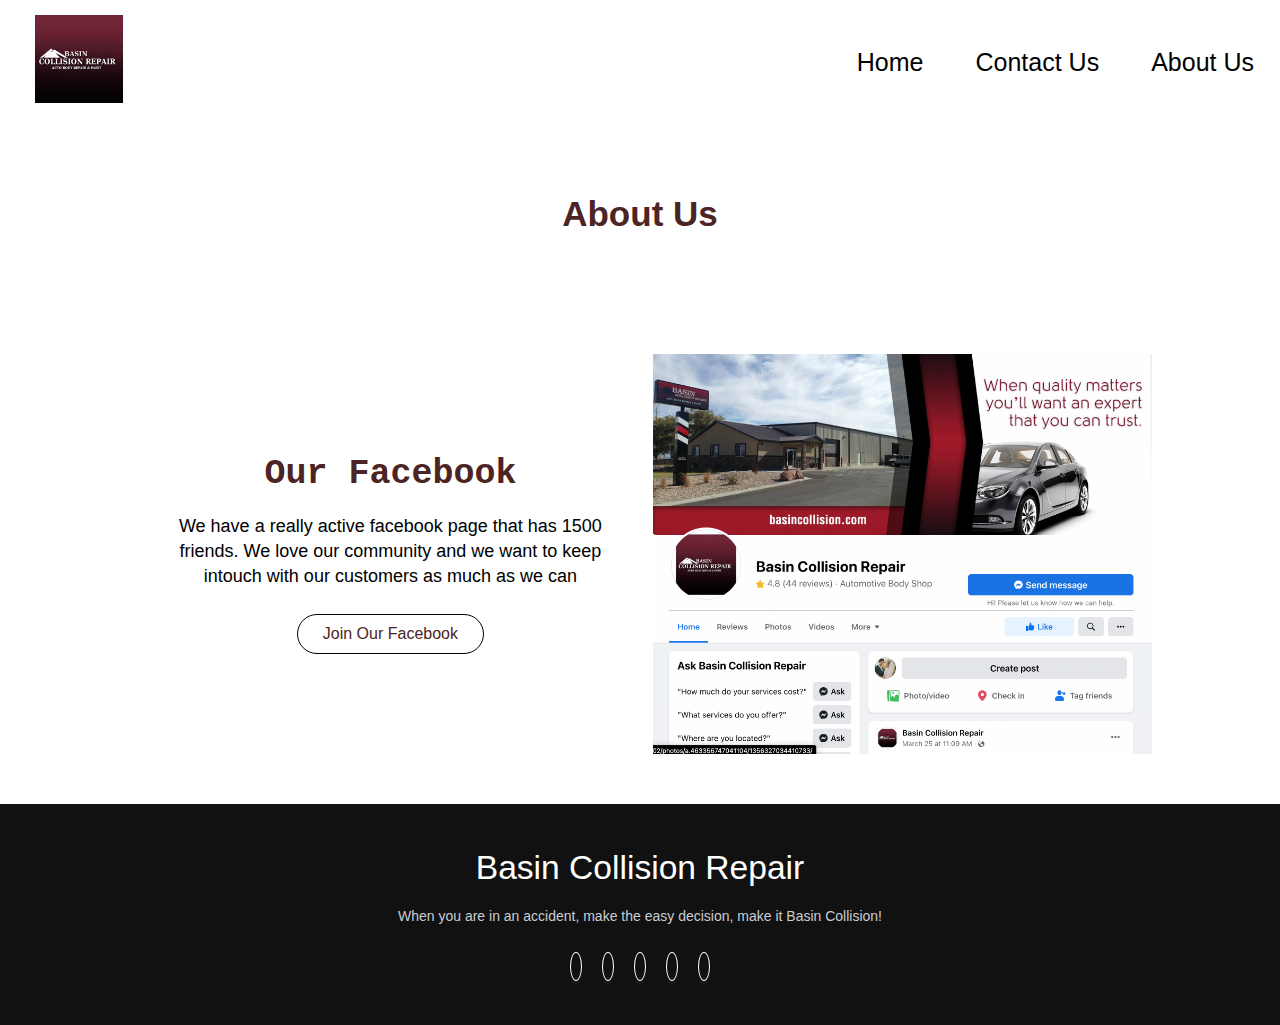
==== about.html @ dad9eb00 "added a contact us page" ====
<!DOCTYPE html>
<html lang="en">
<head>
  <meta charset="UTF-8">
  <meta name="viewport" content="width=device-width, initial-scale=1.0">
  <link
      rel="stylesheet"
      href="https://cdnjs.cloudflare.com/ajax/libs/font-awesome/6.0.0-beta3/css/all.min.css"
      integrity="sha512-Fo3rlrZj/k7ujTnHg4CGR2D7kSs0v4LLanw2qksYuRlEzO+tcaEPQogQ0KaoGN26/zrn20ImR1DfuLWnOo7aBA=="
      crossorigin="anonymous"
      referrerpolicy="no-referrer"
    />
  <link rel="stylesheet" href="./style.css">
  <title>Basin Collision</title>
</head>
<body>
  
<!-- Navbar Start -->
    
<nav class="navbar">
  <div class="brand-title">
    <a href="./index.html"><img src="./images/logo1.jpg" alt="company logo"></a>
  </div>
  <a href="#" class="toggle-button">
    <span class="bar"></span>
    <span class="bar"></span>
    <span class="bar"></span>
  </a>
  <div class="navbar-links">
    <ul>
      <li><a href="./index.html">Home</a></li>
      <li><a href="./contact.html">Contact Us</a></li>
      <li><a href="./about.html">About Us</a></li>
    </ul>
  </div>
</nav>
<!-- Navbar End -->

<!-- About Us Header Start -->

<section class="about-header">
  <h1>About Us</h1>
</section>

<!-- About Us Header End -->

<!-- About Us Section Start -->

<section class="curls">
  <div class="curls-text">
    <h2>Our Facebook</h2>
    <p>
      We have a really active facebook page that has 1500 friends. We love our community and we want to keep intouch with our customers as much as we can
    </p>
    <a href="https://www.facebook.com/Basin-Collision-Repair-143230132387102/?ref=page_internal">Join Our Facebook</a>
  </div>
  <img src="./images/facebook.png" alt="picture of hair extension">
</section>

<!-- About Us Section End -->

<!-- Start Footer -->

<footer id="footer">
  <div class="footer-content">
    <h3>Basin Collision Repair</h3>
    <p>
      When you are in an accident, make the easy decision, make it Basin Collision!
    </p>
    <ul class="socials">
      <li><a href="tel:435-789-7568"><i class="fas fa-phone-square-alt"></i></a></li>
      <li><a href="mailto:basincollision@gmail.com"><i class="fas fa-envelope-square"></i></a></li>
      <li><a href="#"><i class="fa-brands fa-instagram-square"></i></a></li>
      <li><a href="https://www.facebook.com/musicforlifeannette"><i class="fab fa-facebook-square"></i></a></li>
      <li><a href="https://www.google.com/maps/dir//basin+collision/data=!4m6!4m5!1m1!4e2!1m2!1m1!1s0x874f89d67019b493:0xde6217bed3a2525a?sa=X&ved=2ahUKEwjYltz89N32AhVDa80KHY-3BqcQ9Rd6BAgxEAU"><i class="fas fa-map-marked-alt"></i></a></li>
   </ul>
  </div>

 </div>
</footer>

<!-- End Footer -->
<script src="./app.js"></script>
</body>
</html>
---- style.css ----
@import url(https://fonts.googleapis.com/css?family=Montserrat:400,700);

* {
  margin: 0;
  padding: 0;
  box-sizing: border-box;
  font-family: sans-serif;
}

/* Navbar Responsive */

.navbar {
  display: flex;
  position: relative;
  justify-content: space-between;
  align-items: center;
  background-color: white;
  color: black;
}

.brand-title {
  font-size: 1.5rem;
  margin: 0.5rem;
}

.brand-title img {
  height: auto;
  margin-left: 20px;
  width: 8vw;
}

.navbar-links {
  height: 100%;
}

.navbar-links ul {
  display: flex;
  margin: 0;
  padding: 0;
  font-size: 18px;
}

.navbar-links li {
  list-style: none;
  padding: 10px;
}

.navbar-links li a {
  display: block;
  text-decoration: none;
  color: black;
  padding: 1rem;
  font-weight: 100;
  font-size: 25px;
}

.navbar-links li a:hover {
  color: rgba(0, 0, 0, 0.562);
}

.toggle-button {
  position: absolute;
  top: 2rem;
  right: 2rem;
  display: none;
  flex-direction: column;
  justify-content: space-between;
  width: 30px;
  height: 21px;
}

.toggle-button .bar {
  height: 3px;
  width: 100%;
  background-color: black;
  border-radius: 10px;
}

@media (max-width: 800px) {

  .brand-title img {
    width: 80px;
  }

  .navbar {
    flex-direction: column;
    align-items: flex-start;
  }

  .toggle-button {
    display: flex;
  }

  .navbar-links {
    display: none;
    width: 100%;
  }

  .navbar-links ul {
    width: 100%;
    flex-direction: column;
  }

  .navbar-links ul li {
    text-align: center;
  }

  .navbar-links ul li a {
    padding: 0.5rem 1rem;
  }

  .navbar-links.active {
    display: flex;
  }

  .contact-me {
    flex-wrap: wrap;
  }
  .hero-img h1 {
    font-size: 35px;
  }
}

/* NavBar Responsive End */

/* Hero Image Start */

.hero {
  background-image: url(./images/hero.jpg);
  height: 100vh;
  width: auto;
  background-size: cover;
  background-position: center;
  background-attachment: fixed;
  display: flex;
  justify-content: center;
  align-items: center;
}

.hero-text {
  display: flex;
  justify-content: center;
  align-items: center;
  flex-direction: column;
  text-align: center;
}

.hero-text h1 {
  text-align: center;
  font-size: 50px;
  font-weight: 100;
  margin-bottom: 25px;
  color: white;
}

.hero-text h4 {
  text-align: center;
  font-size: 25px;
  font-weight: 100;
  margin-bottom: 20px;
  color: white;
  padding: 0 25px;
}

.hero-text a {
  border: 1px solid black;
  color: rgb(77, 36, 36);
  padding: 10px 25px;
  background-color: white;
  text-decoration: none;
  border-radius: 25px;
  margin-bottom: 15px;
  transition: 1s ease all;
}

.hero-text a:hover {
  color: white;
  background-color: black;
}

@media only screen and (max-width: 600px) {
  .hero {
    background-attachment: scroll;
  }
  .hero-text h1 {
    margin-top: 200px;
    font-size: 40px;
  }
}

/* Hero Image End */

/* Curls Start */

.curls {
  padding: 50px 0;
  width: 80%;
  margin: auto;
  display: flex;
  justify-content: center;
  align-items: center;
  flex: 0 0 auto;
}

.curls img {
  object-fit: contain;
  flex: 1;
  width: 50%;
  height: 400px;
}

.curls-text {
  display: flex;
  justify-content: center;
  align-items: center;
  flex-direction: column;
  flex: 1;
  padding: 0 40px;
  width: 50%;
}

.curls-text h2 {
  font-family: monospace;
  color: 2;
  font-size: 35px;
  margin-bottom: 20px;
  color: rgb(77, 36, 36);
  font-weight: 800;
  text-align: center;
}

.curls-text p {
  font-size: 18px;
  text-align: center;
  line-height: 25px;
}

.curls-text a {
  margin-top: 25px;
  text-decoration: none;
  padding: 10px 25px;
  border: 1px solid black;
  border-radius: 25px;
  color: rgb(77, 36, 36);
}

@media only screen and (max-width: 600px) {
  .curls {
    flex-wrap: wrap;
  }
  .curls img {
    order: 1;
    width: 100%;
    display: block;
  }

  .curls-text {
    order: 2;
    text-align: center;
    width: 100%;
    display: block;
  }

  .curls-text h2 {
    margin-top: 20px;
  }
}

/* Curls End */

/* Mission Start */

.mission {
  display: flex;
  justify-content: center;
  align-items: center;
  width: 80%;
  margin: auto;
  padding: 40px 0;
}

.mission h1 {
  font-size: 50px;
  font-weight: 100;
  white-space: 5px;
  text-align: center;
  line-height: 75px;
}

/* Mission End */

/* Why Start */

.why {
  display: flex;
  justify-content: center;
  align-items: center;
  flex: 0 0 auto;
  width: 80%;
  margin: 40px auto;
  padding: 40px 30px;
  background-color: rgb(77, 36, 36);
}

.why-text {
  color: white;
  flex: 1;
  display: flex;
  justify-content: center;
  align-items: center;
  flex-direction: column;
  width: 50%;
}

.why img {
  flex: 1;
  height: 400px;
  object-fit: contain;
  width: 50%;
}

.why-text h2 {
  font-size: 50px;
  margin-bottom: 20px;
  font-family: monospace;
  text-align: center;
}

.why-text h4 {
  font-size: 24px;
  margin-bottom: 15px;
  text-align: center;
}

.why-text ul {
  list-style: none;
}

.why-text li {
  padding: 5px 0;
  font-size: 18px;
  text-align: center;
}

@media only screen and (max-width: 600px) {
  .why {
    flex-wrap: wrap;
  }

  .why img {
    width: 100%;
    display: block;
    order: 2;
  }

  .why-text {
    width: 100%;
    display: block;
    order: 1;
  }
}

/* Why End */

/* Basin Text Start */

.basin {
  display: flex;
  justify-content: center;
  align-items: center;
  flex-direction: column;
  margin: 40px auto;
  width: 80%;
  padding: 80px 50px;
}

.basin h2 {
  font-family: monospace;
  color: rgb(77, 36, 36);
  font-size: 40px;
  font-weight: 400;
  margin-bottom: 25px;
  text-align: center;
}

.basin p {
  width: 80%;
  font-size: 18px;
  text-align: center;
  margin-bottom: 20px;
}

.basin a {
  font-size: 20px;
  padding: 10px 25px;
  color: rgb(77, 36, 36);
  background-color: white;
  border: 1px solid black;
  border-radius: 25px;
  text-decoration: none;
}

/* Basin Text End */


/* Products Start */

.header {
  font-family: monospace;
  color: rgb(77, 36, 36);
  font-size: 40px;
  font-weight: 400;
  margin-bottom: 25px;
  text-align: center;
}

.product {
  width: 90%;
  margin: auto;
  display: flex;
  justify-content: center;
  align-items: center;
  flex-wrap: wrap;
}

.products {
  min-width: 300px;
  background-color: rgb(180, 173, 173);
  margin: 20px;
  text-align: center;
  flex: 1;
  padding-bottom: 50px;
  box-shadow: 10px 5px 5px grey;
}

.products img {
  width: 100%;
  max-height: 250px;
}

.products p {
  padding: 40px 0;
  font-size: 25px;
}

.products a {
  text-decoration: none;
  padding: 15px 30px;
  border: 1px solid black;
  border-radius: 35px;
  background-color: white;
  color: rgb(77, 36, 36);
}

/* Products End */

/* Before and After Start */

.transformation {
  margin: 40px 0;
}

.transformation h2 {
  font-family: monospace;
  color: rgb(245, 202, 210);
  font-size: 40px;
  font-weight: 400;
  margin-bottom: 25px;
  text-align: center;
}

.transformation h4 {
  font-size: 35px;
  text-align: center;
  font-weight: 200;
}

.transformation-container {
  display: flex;
  justify-content: center;
  align-items: center;
  width: 100%;
  margin: 30px auto;
  flex-wrap: wrap;
  background-color: rgba(245, 202, 210, 0.698);
  width: 80%;
}

.transformation-examples {
  display: flex;
  justify-content: center;
  align-items: center;
  padding: 30px;
  overflow: hidden;
}

.transformation-container img {
  max-width: 250px;
  width: 50%;
  margin: 10px;
  max-height: 300px;
  box-shadow: 10px 5px 5px grey;
}

@media only screen and (max-width: 600px) {
  .transformation-container {
    width: 100%;
  }
}

/* Before and After End */

/* Footer Responsive Start */

footer {
  right: 0;
  background: #111;
  height: auto;
  width: 100vw;
  padding-top: 40px;
  color: #fff;
}

.footer-content {
  display: flex;
  align-items: center;
  justify-content: center;
  flex-direction: column;
  text-align: center;
}

.footer-content h3 {
  font-size: 2.1rem;
  font-weight: 500;
  text-transform: capitalize;
  line-height: 3rem;
}

.footer-content p {
  max-width: 500px;
  margin: 10px auto;
  line-height: 28px;
  font-size: 14px;
  color: #cacdd2;
}

.footer-content p a {
  text-decoration: none;
  color: white;
}

.socials {
  list-style: none;
  display: flex;
  align-items: center;
  justify-content: center;
  margin: 1rem 0 3rem 0;
}

.socials li {
  margin: 0 10px;
}

.socials a {
  text-decoration: none;
  color: #fff;
  border: 1.1px solid white;
  padding: 5px;
  border-radius: 50%;
}

.socials a i {
  font-size: 1.1rem;
  width: 20px;
  transition: color 0.4s ease;
}

.socials a:hover i {
  color: rgb(77, 36, 36);
}

.footer-bottom {
  background: #000;
  width: 100vw;
  padding: 20px;
  padding-bottom: 40px;
  text-align: center;
}

.footer-bottom p {
  float: left;
  font-size: 14px;
  word-spacing: 2px;
  text-transform: capitalize;
}
.footer-bottom p a {
  color: #8943d9;
  font-size: 16px;
  text-decoration: none;
}
.footer-bottom span {
  text-transform: uppercase;
  opacity: 0.4;
  font-weight: 200;
}

/* Footer Responsive End */

/* Gallery HTML page Start */

/* Gallery Images Start */

.gallery {
  display: flex;
  justify-content: center;
  align-items: center;
  width: 90%;
  margin: auto;
  flex-wrap: wrap;
  padding: 20px 0;
}

.gallery img {
  width: 400px;
  height: 400px;
  object-fit: cover;
  padding: 10px 10px;
}

/* Gallery Images End */

/* Gallery HTML page End */


/* Contact Us Page Start */

/* Contact Me Start */

.mapouter {
  display: flex;
  justify-content: center;
  align-items: center;
  overflow: hidden;
  width: 50%;
  padding: 30px 30px;
}

.contact-text {
  text-align: center;
  margin: 40px auto;
  font-size: 40px;
  color: rgb(77, 36, 36);
}

.contact-me {
  margin: auto;
  width: 80%;
  display: flex;
  text-align: center;
  justify-content: center;
  background-color: rgb(77, 36, 36);
  padding: 50px 0;
  margin-bottom: 40px;
}

.contact-me__text {
  display: flex;
  justify-content: center;
  align-items: center;
  flex-direction: column;
  margin: 20px 40px;
  width: 50%;
  color: white;
}

.contact-me__text h4 {
  font-size: 30px;
  margin: 10px 10px;
}

.contact-me__text h5 {
  font-size: 25px;
}

.contact-me__text p {
  font-size: 18px;
  padding: 5px 5px;
}

.contact-me__text a {
  font-size: 18px;
  padding: 5px 0;
  text-decoration: none;
  cursor: pointer;
  color: black;
}

/* Contact Me End */

/* Form Box Start */

.form-text {
  display: flex;
  justify-content: center;
  align-items: center;
  flex-direction: column;
  width: 80%;
  margin: 0 auto 50px auto;
  padding: 20px 0;
  text-align: center;
}

.form-text h1 {
  font-size: 35px;
  margin-bottom: 15px;
  color: rgb(77, 36, 36);
}
.form-text h4 {
  margin-bottom: 10px;
  font-size: 20px;
}
.form-text p {
  text-align: center;
  font-size: 18px;
  margin-bottom: 10px;
}

.form-text p a {
  text-decoration: none;
  cursor: pointer;
  color: black;
}
/* .form-container {
  background-image: url(./images/contact-img.avif);
  background-position: center;
  background-size: cover;
  display: flex;
  justify-content: center;
  align-items: center;
}

.form {
  display: flex;
  justify-content: center;
  align-items: center;
  background-color: black;
  padding: 30px 20px;
  border: 1px solid black;
  border-radius: 20px;
}

.form label {
  font-size: 18px;
}

.form input,
.form textarea {
  width: 100%;
  padding: 10px 20px;
  border-radius: 25px;
} */

@media only screen and (max-width: 600px) {
  .contact-me {
    width: 100%;
  }
}

/* Form Box New Start */

form { 
  max-width: 420px;
  margin: 50px auto; 
  background-color: black;
  padding: 30px;
  border-radius: 25px;
}

.feedback-input {
  color:white;
  font-family: Helvetica, Arial, sans-serif;
  font-weight:500;
  font-size: 18px;
  border-radius: 5px;
  line-height: 22px;
  background-color: black;
  border:2px solid #CC6666;
  transition: all 0.3s;
  padding: 13px;
  margin-bottom: 15px;
  width:100%;
  box-sizing: border-box;
  outline:0;
}

.feedback-input:focus { border:2px solid #CC4949; }

textarea {
  height: 150px;
  line-height: 150%;
  resize:vertical;
}

[type="submit"] {
  font-family: 'Montserrat', Arial, Helvetica, sans-serif;
  width: 100%;
  background:#CC6666;
  border-radius:5px;
  border:0;
  cursor:pointer;
  color:white;
  font-size:24px;
  padding-top:10px;
  padding-bottom:10px;
  transition: all 0.3s;
  margin-top:-4px;
  font-weight:700;
}
[type="submit"]:hover { background:#CC4949; }

/* Form Box New End */

/* Contact Us Page End */

/* About Us Page Start */

/* About Us header Start */

.about-header {
  height: 20vh;
  display: flex;
  align-items: center;
  justify-content: center;
}

.about-header h1{
  font-size: 35px;
  color: rgb(77, 36, 36);

}

/* About Us header End */

/* About Us Page End */
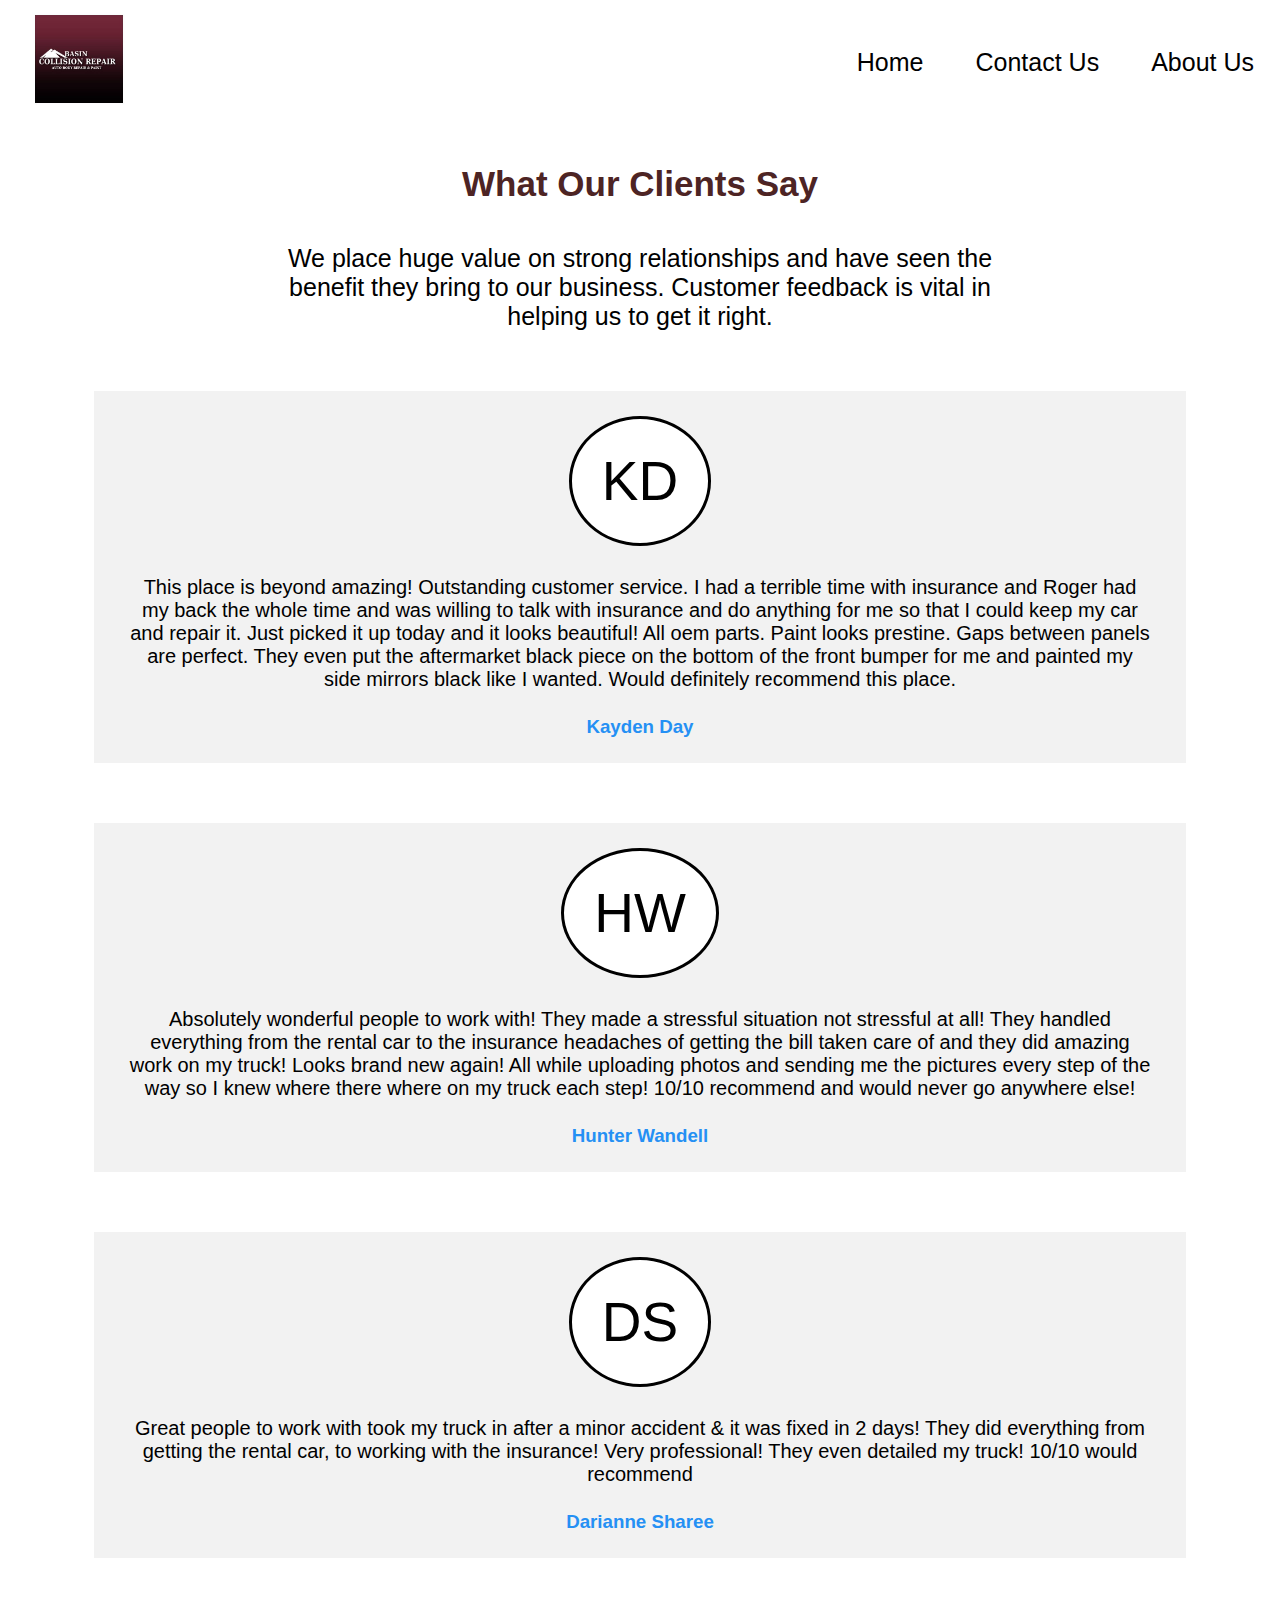
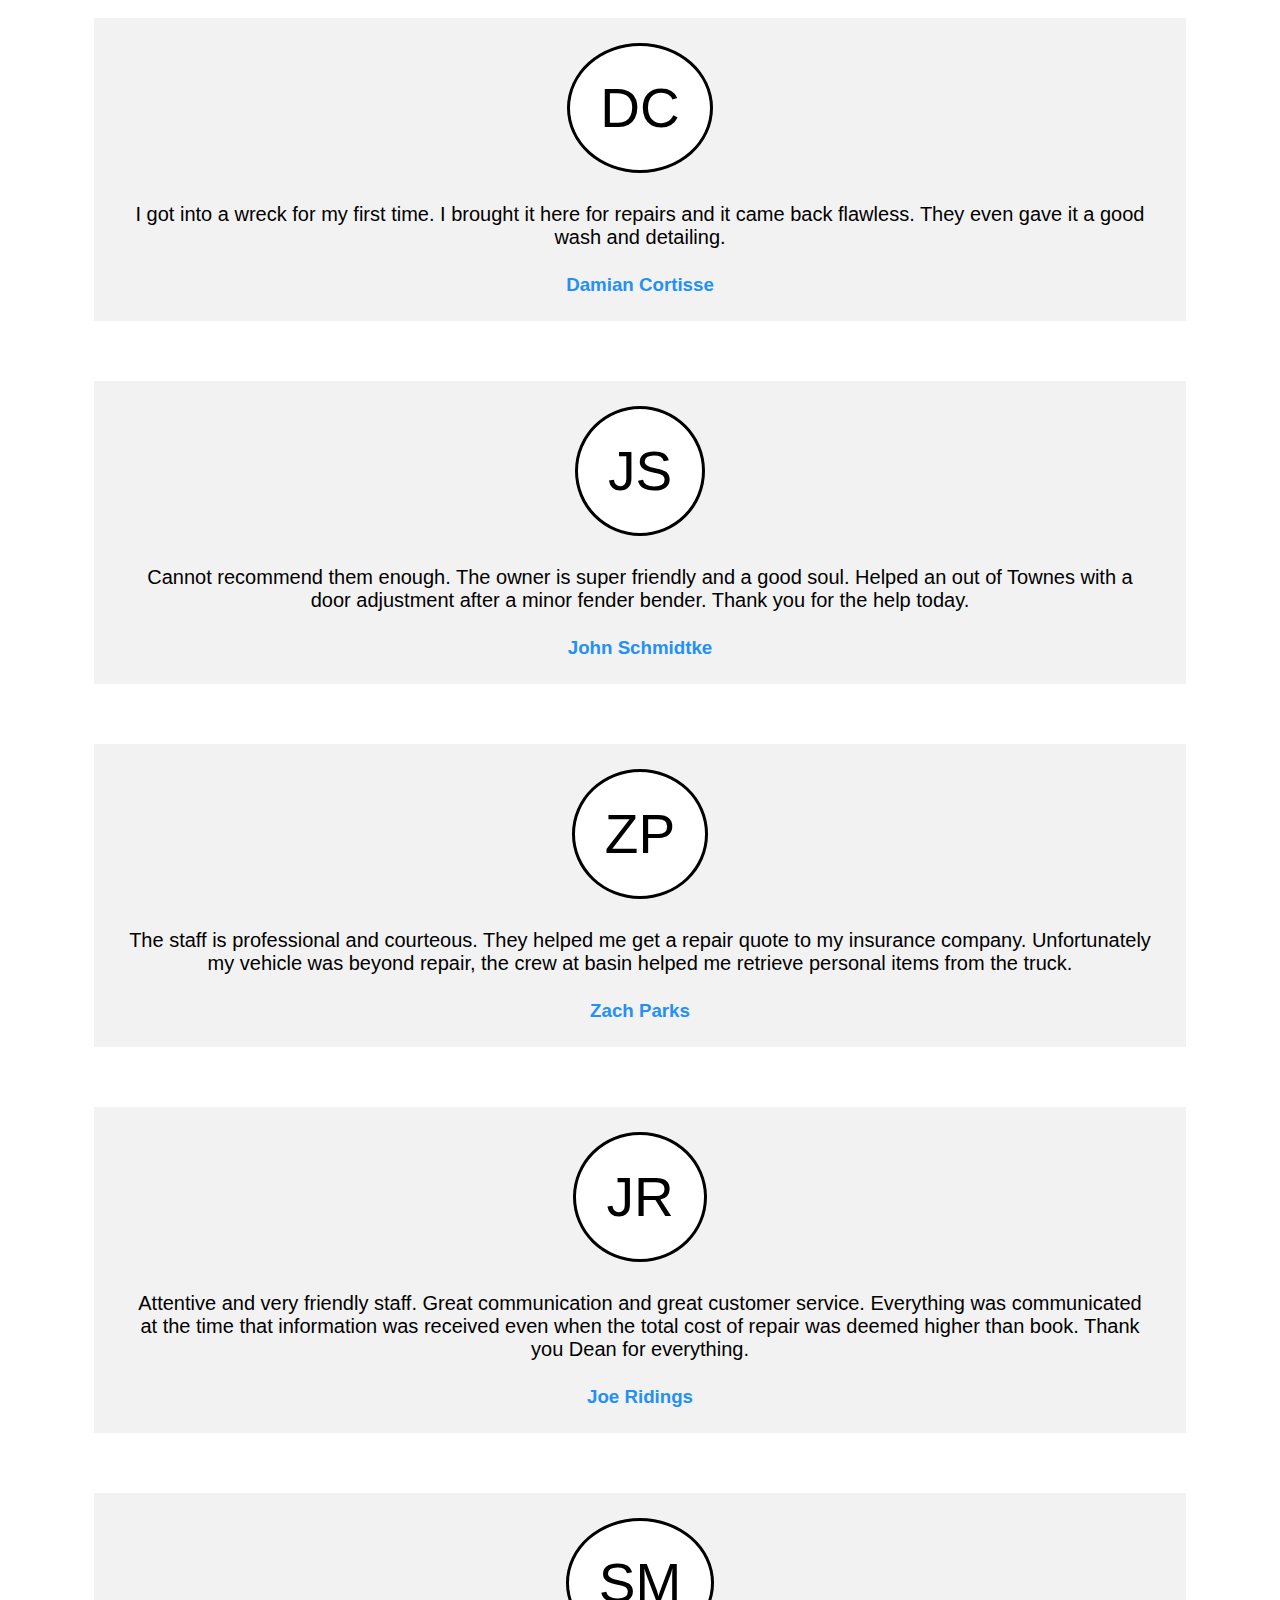
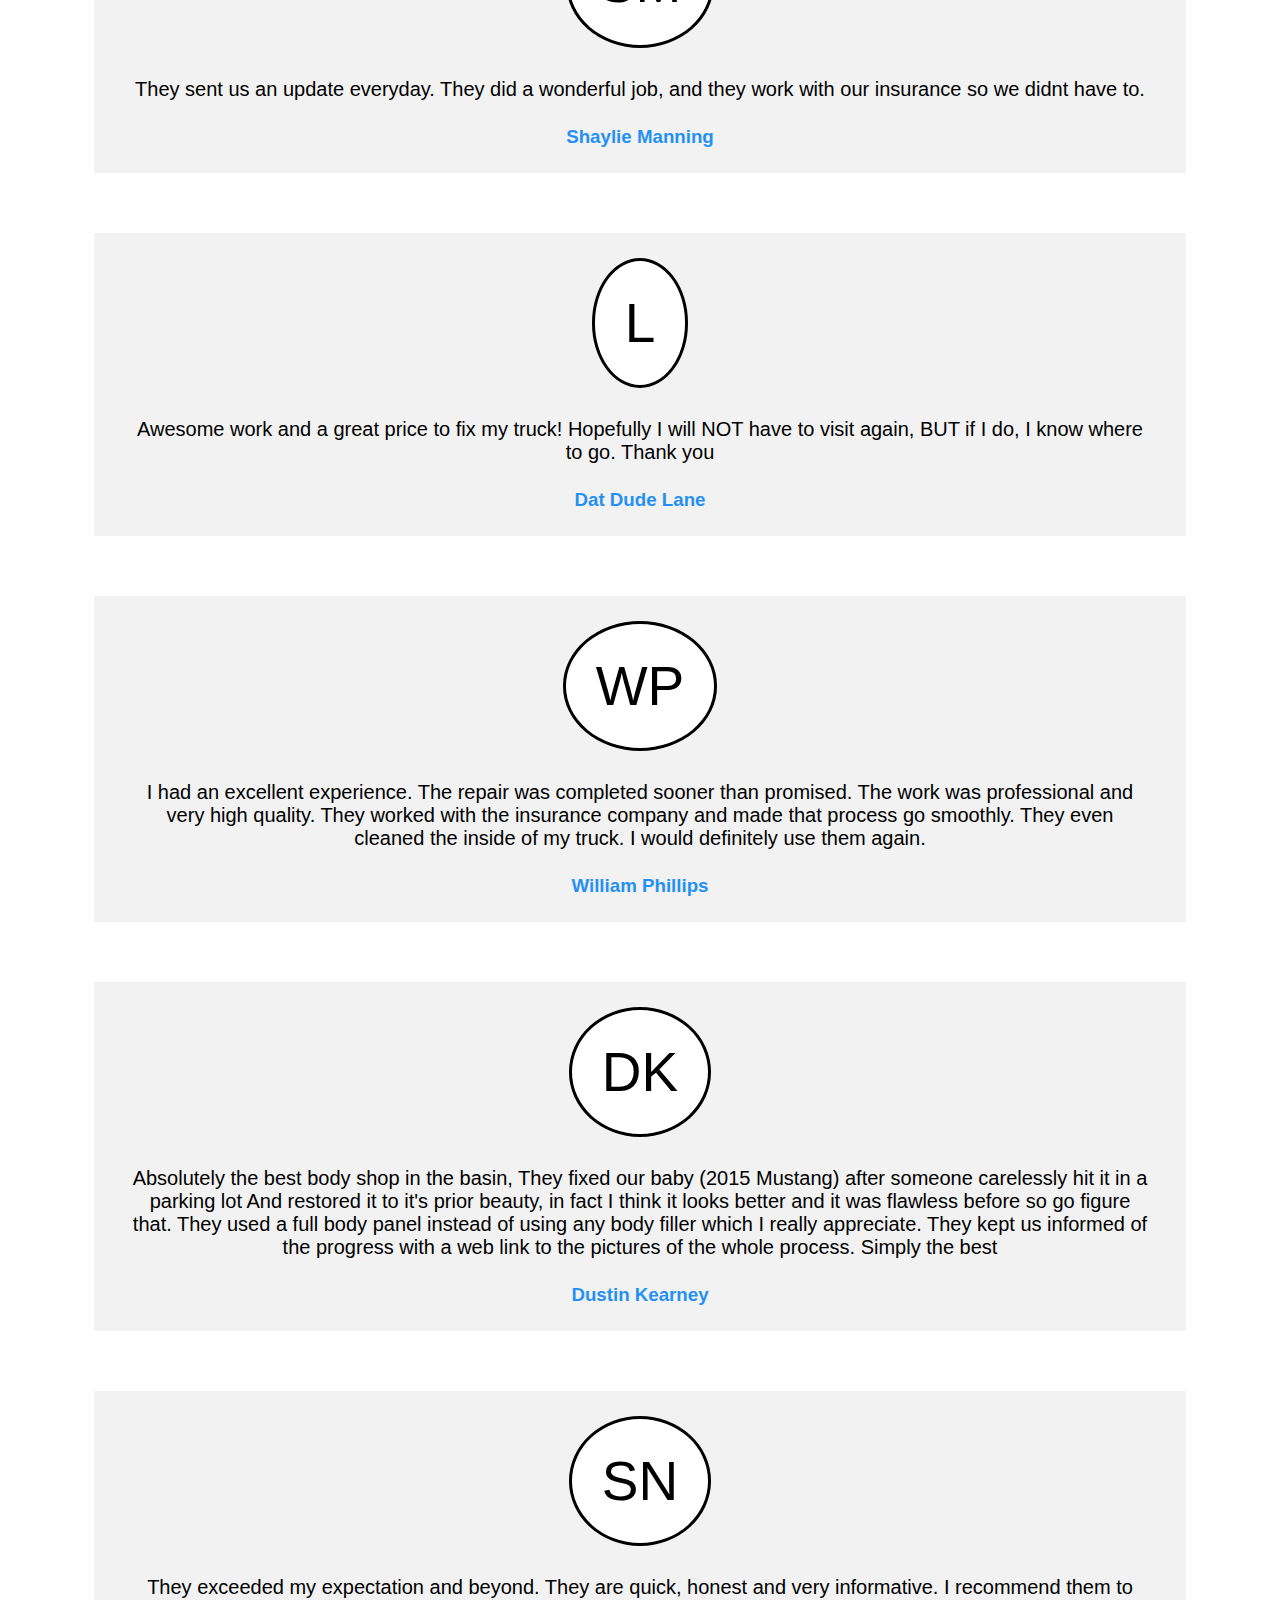
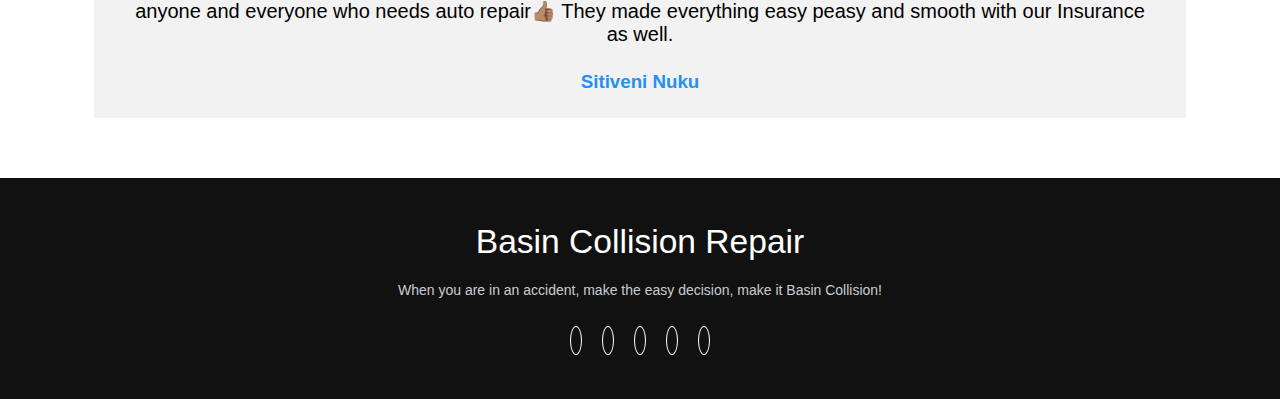
==== commit b3155a36: "added a reviews section" ====
--- a/about.html
+++ b/about.html
@@ -39,25 +39,142 @@
 <!-- About Us Header Start -->
 
 <section class="about-header">
-  <h1>About Us</h1>
+  <h1>What Our Clients Say</h1>
+  <p>We place huge value on strong relationships and have seen the benefit they bring to our business. Customer feedback is vital in helping us to get it right.</p>
 </section>
 
 <!-- About Us Header End -->
 
-<!-- About Us Section Start -->
-
-<section class="curls">
-  <div class="curls-text">
-    <h2>Our Facebook</h2>
-    <p>
-      We have a really active facebook page that has 1500 friends. We love our community and we want to keep intouch with our customers as much as we can
-    </p>
-    <a href="https://www.facebook.com/Basin-Collision-Repair-143230132387102/?ref=page_internal">Join Our Facebook</a>
-  </div>
-  <img src="./images/facebook.png" alt="picture of hair extension">
+<!-- Clients Boxes Section Start -->
+
+<section class="about-container">
+  <div class="about-container__customers">
+    <h1>KD</h1>
+    <div class="stars">
+      <i class="fa-solid fa-star"></i><i class="fa-solid fa-star"></i><i class="fa-solid fa-star"></i><i class="fa-solid fa-star"></i><i class="fa-solid fa-star"></i>
+    </div>
+    <p>
+      This place is beyond amazing! Outstanding customer service. I had a terrible time with insurance and Roger had my back the whole time and was willing to talk with insurance and do anything for me so that I could keep my car and repair it. Just picked it up today and it looks beautiful! All oem parts. Paint looks prestine. Gaps between panels are perfect. They even put the aftermarket black piece on the bottom of the front bumper for me and painted my side mirrors black like I wanted. Would definitely recommend this place.
+    </p>
+    <h3>Kayden Day</h3>
+  </div>
+  <div class="about-container__customers">
+    <h1>HW</h1>
+    <div class="stars">
+      <i class="fa-solid fa-star"></i><i class="fa-solid fa-star"></i><i class="fa-solid fa-star"></i><i class="fa-solid fa-star"></i><i class="fa-solid fa-star"></i>
+    </div>
+    <p>
+      Absolutely wonderful people to work with! They made a stressful situation not stressful at all! They handled everything from the rental car to the insurance headaches of getting the bill taken care of and they did amazing work on my truck! Looks brand new again! All while uploading photos and sending me the pictures every step of the way so I knew where there where on my truck each step! 10/10 recommend and would never go anywhere else!
+    </p>
+    <h3>Hunter Wandell</h3>
+  </div>
+  <div class="about-container__customers">
+    <h1>DS</h1>
+    <div class="stars">
+      <i class="fa-solid fa-star"></i><i class="fa-solid fa-star"></i><i class="fa-solid fa-star"></i><i class="fa-solid fa-star"></i><i class="fa-solid fa-star"></i>
+    </div>
+    <p>
+      Great people to work with took my truck in after a minor accident & it was fixed in 2 days! They did everything from getting the rental car, to working with the insurance! Very professional! They even detailed my truck! 10/10 would recommend
+    </p>
+    <h3>Darianne Sharee</h3>
+  </div>
+  <div class="about-container__customers">
+    <h1>DC</h1>
+    <div class="stars">
+      <i class="fa-solid fa-star"></i><i class="fa-solid fa-star"></i><i class="fa-solid fa-star"></i><i class="fa-solid fa-star"></i><i class="fa-solid fa-star"></i>
+    </div>
+    <p>
+      I got into a wreck for my first time. I brought it here for repairs and it came back flawless. They even gave it a good wash and detailing.
+    </p>
+    <h3>Damian Cortisse</h3>
+  </div>
+  <div class="about-container__customers">
+    <h1>JS</h1>
+    <div class="stars">
+      <i class="fa-solid fa-star"></i><i class="fa-solid fa-star"></i><i class="fa-solid fa-star"></i><i class="fa-solid fa-star"></i><i class="fa-solid fa-star"></i>
+    </div>
+    <p>
+      Cannot recommend them enough.  The owner is super friendly and a good soul.  Helped an out of Townes with a door adjustment after a minor fender bender.  Thank you for the help today.
+    </p>
+    <h3>John Schmidtke</h3>
+  </div>
+  <div class="about-container__customers">
+    <h1>ZP</h1>
+    <div class="stars">
+      <i class="fa-solid fa-star"></i><i class="fa-solid fa-star"></i><i class="fa-solid fa-star"></i><i class="fa-solid fa-star"></i><i class="fa-solid fa-star"></i>
+    </div>
+    <p>
+      The staff is professional and courteous.   They helped me get a repair quote to my insurance company. Unfortunately my vehicle was beyond repair, the crew at basin helped me retrieve personal items from the truck.
+    </p>
+    <h3>Zach Parks</h3>
+  </div>
+  <div class="about-container__customers">
+    <h1>JR</h1>
+    <div class="stars">
+      <i class="fa-solid fa-star"></i><i class="fa-solid fa-star"></i><i class="fa-solid fa-star"></i><i class="fa-solid fa-star"></i><i class="fa-solid fa-star"></i>
+    </div>
+    <p>
+      Attentive and very friendly staff. Great communication and great customer service. Everything was communicated at the time that information was received even when the total cost of repair was deemed higher than book. Thank you Dean for everything.
+    </p>
+    <h3>Joe Ridings</h3>
+  </div>
+  <div class="about-container__customers">
+    <h1>SM</h1>
+    <div class="stars">
+      <i class="fa-solid fa-star"></i><i class="fa-solid fa-star"></i><i class="fa-solid fa-star"></i><i class="fa-solid fa-star"></i><i class="fa-solid fa-star"></i>
+    </div>
+    <p>
+      They sent us an update everyday. They did a wonderful job, and they work with our insurance so we didnt have to.
+    </p>
+    <h3>Shaylie Manning</h3>
+  </div>
+  <div class="about-container__customers">
+    <h1>L</h1>
+    <div class="stars">
+      <i class="fa-solid fa-star"></i><i class="fa-solid fa-star"></i><i class="fa-solid fa-star"></i><i class="fa-solid fa-star"></i><i class="fa-solid fa-star"></i>
+    </div>
+    <p>
+      Awesome work and a great price to fix my truck! Hopefully I will NOT have to visit again, BUT if I do, I know where to go. Thank you
+    </p>
+    <h3>Dat Dude Lane</h3>
+  </div>
+  <div class="about-container__customers">
+    <h1>WP</h1>
+    <div class="stars">
+      <i class="fa-solid fa-star"></i><i class="fa-solid fa-star"></i><i class="fa-solid fa-star"></i><i class="fa-solid fa-star"></i><i class="fa-solid fa-star"></i>
+    </div>
+    <p>
+      I had an excellent experience.  The repair was completed sooner than promised.  The work was professional and very high quality.  They worked with the insurance company and made that process go smoothly.  They even cleaned the inside of my truck.  I would definitely use them again.
+    </p>
+    <h3>William Phillips</h3>
+  </div>
+  <div class="about-container__customers">
+    <h1>DK</h1>
+    <div class="stars">
+      <i class="fa-solid fa-star"></i><i class="fa-solid fa-star"></i><i class="fa-solid fa-star"></i><i class="fa-solid fa-star"></i><i class="fa-solid fa-star"></i>
+    </div>
+    <p>
+      Absolutely the best body shop in the basin,
+      They fixed our baby (2015 Mustang) after someone carelessly hit it in a parking lot
+      And restored it to it's prior beauty, in fact I think it looks better and it was flawless before so go figure that.  They used a full body panel instead of using any body filler which I really appreciate. They kept us informed of the progress with a web link to the pictures of the whole process.
+      Simply the best
+
+    </p>
+    <h3>Dustin Kearney</h3>
+  </div>
+  <div class="about-container__customers">
+    <h1>SN</h1>
+    <div class="stars">
+      <i class="fa-solid fa-star"></i><i class="fa-solid fa-star"></i><i class="fa-solid fa-star"></i><i class="fa-solid fa-star"></i><i class="fa-solid fa-star"></i>
+    </div>
+    <p>
+      They exceeded my expectation and beyond. They are quick, honest and very informative. I recommend them to anyone and everyone who needs auto repair👍🏽 They made everything easy peasy and smooth with our Insurance as well.
+    </p>
+    <h3>Sitiveni Nuku</h3>
+  </div>
 </section>
 
-<!-- About Us Section End -->
+<!-- Clients Boxes Section End -->
 
 <!-- Start Footer -->
 
--- a/style.css
+++ b/style.css
@@ -147,7 +147,7 @@
 
 .hero-text h1 {
   text-align: center;
-  font-size: 50px;
+  font-size: 70px;
   font-weight: 100;
   margin-bottom: 25px;
   color: white;
@@ -155,7 +155,7 @@
 
 .hero-text h4 {
   text-align: center;
-  font-size: 25px;
+  font-size: 35px;
   font-weight: 100;
   margin-bottom: 20px;
   color: white;
@@ -416,7 +416,8 @@
 
 .product {
   width: 90%;
-  margin: auto;
+  margin: 0 auto 50px auto;
+
   display: flex;
   justify-content: center;
   align-items: center;
@@ -822,24 +823,88 @@
 
 /* Contact Us Page End */
 
-/* About Us Page Start */
-
-/* About Us header Start */
+/* review Us Page Start */
+
+/* review Us header Start */
 
 .about-header {
-  height: 20vh;
-  display: flex;
-  align-items: center;
-  justify-content: center;
+  display: flex;
+  align-items: center;
+  justify-content: center;
+  flex-direction: column;
 }
 
 .about-header h1{
   font-size: 35px;
   color: rgb(77, 36, 36);
-
-}
-
-/* About Us header End */
-
-/* About Us Page End */
-
+  margin: 40px 0 40px 0;
+}
+
+.about-header p{
+  font-size: 25px;
+  width: 60%;
+  margin: auto;
+  text-align: center;
+  
+}
+
+/* review Us header End */
+
+/* Review Container for the individuals Start */
+
+.about-container {
+  display: flex;
+  align-items: center;
+  justify-content: center;
+  width: 90%;
+  flex-wrap: wrap;
+  margin: 30px auto;
+}
+
+.about-container__customers {
+  display: flex;
+  align-items: center;
+  justify-content: center;
+  flex-direction: column;
+  width: 100%;
+  background-color: #f2f2f2;
+  padding: 25px 35px;
+  margin: 30px;
+}
+
+.about-container__customers h1{
+  font-size: 55px;
+  font-weight: 100;
+  border: 3px solid black;
+  padding: 30px;
+  border-radius: 50%;
+  margin-bottom: 30px;
+  background-color: white;
+}
+
+.stars i {
+  font-size: 25px;
+  color: #2590f4;
+  margin-bottom: 30px;
+}
+
+.about-container__customers p {
+  font-size: 20px;
+  text-align: center;
+  margin-bottom: 25px;
+}
+
+.about-container__customers h3{
+  color: #2590f4;
+}
+
+@media only screen and (max-width: 800px) {
+  .about-container__customers {
+    min-width: 100%;
+  }
+}
+
+/* Review Container for the individuals End */
+
+/* review Us Page End */
+
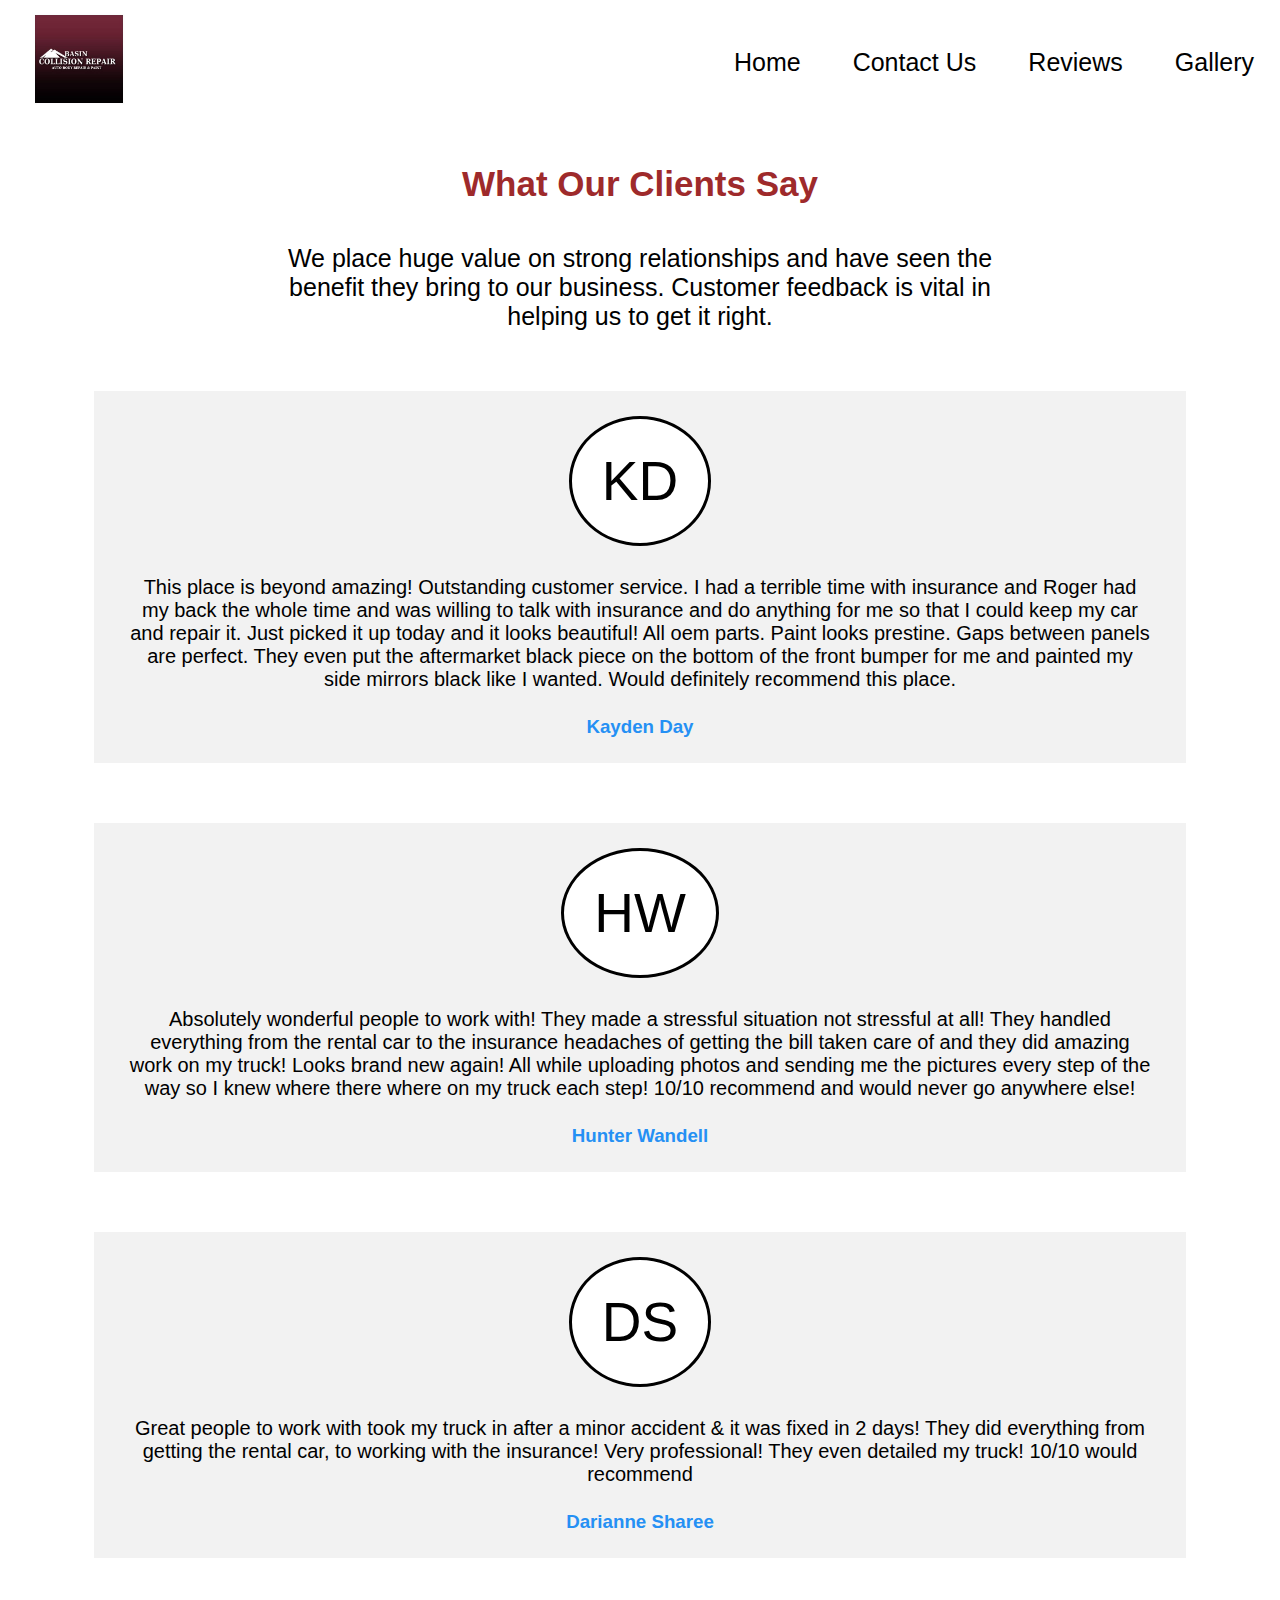
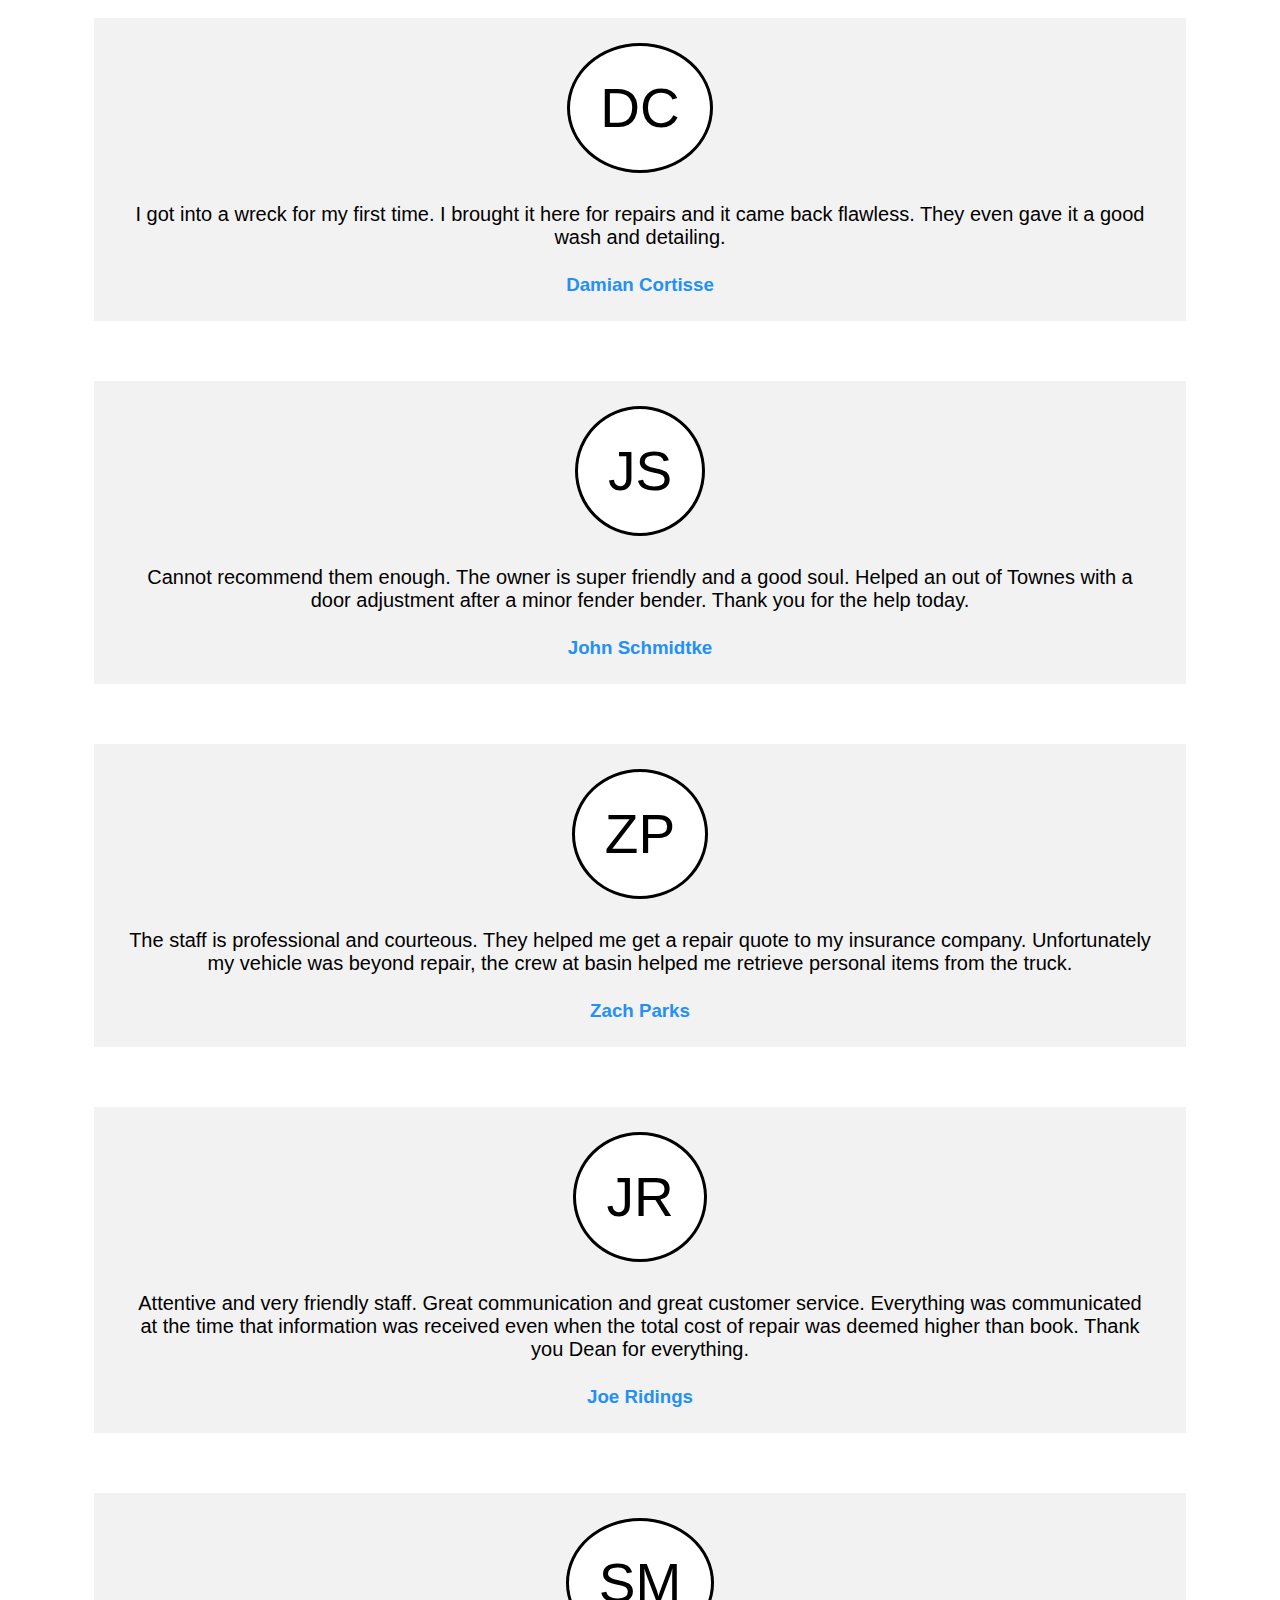
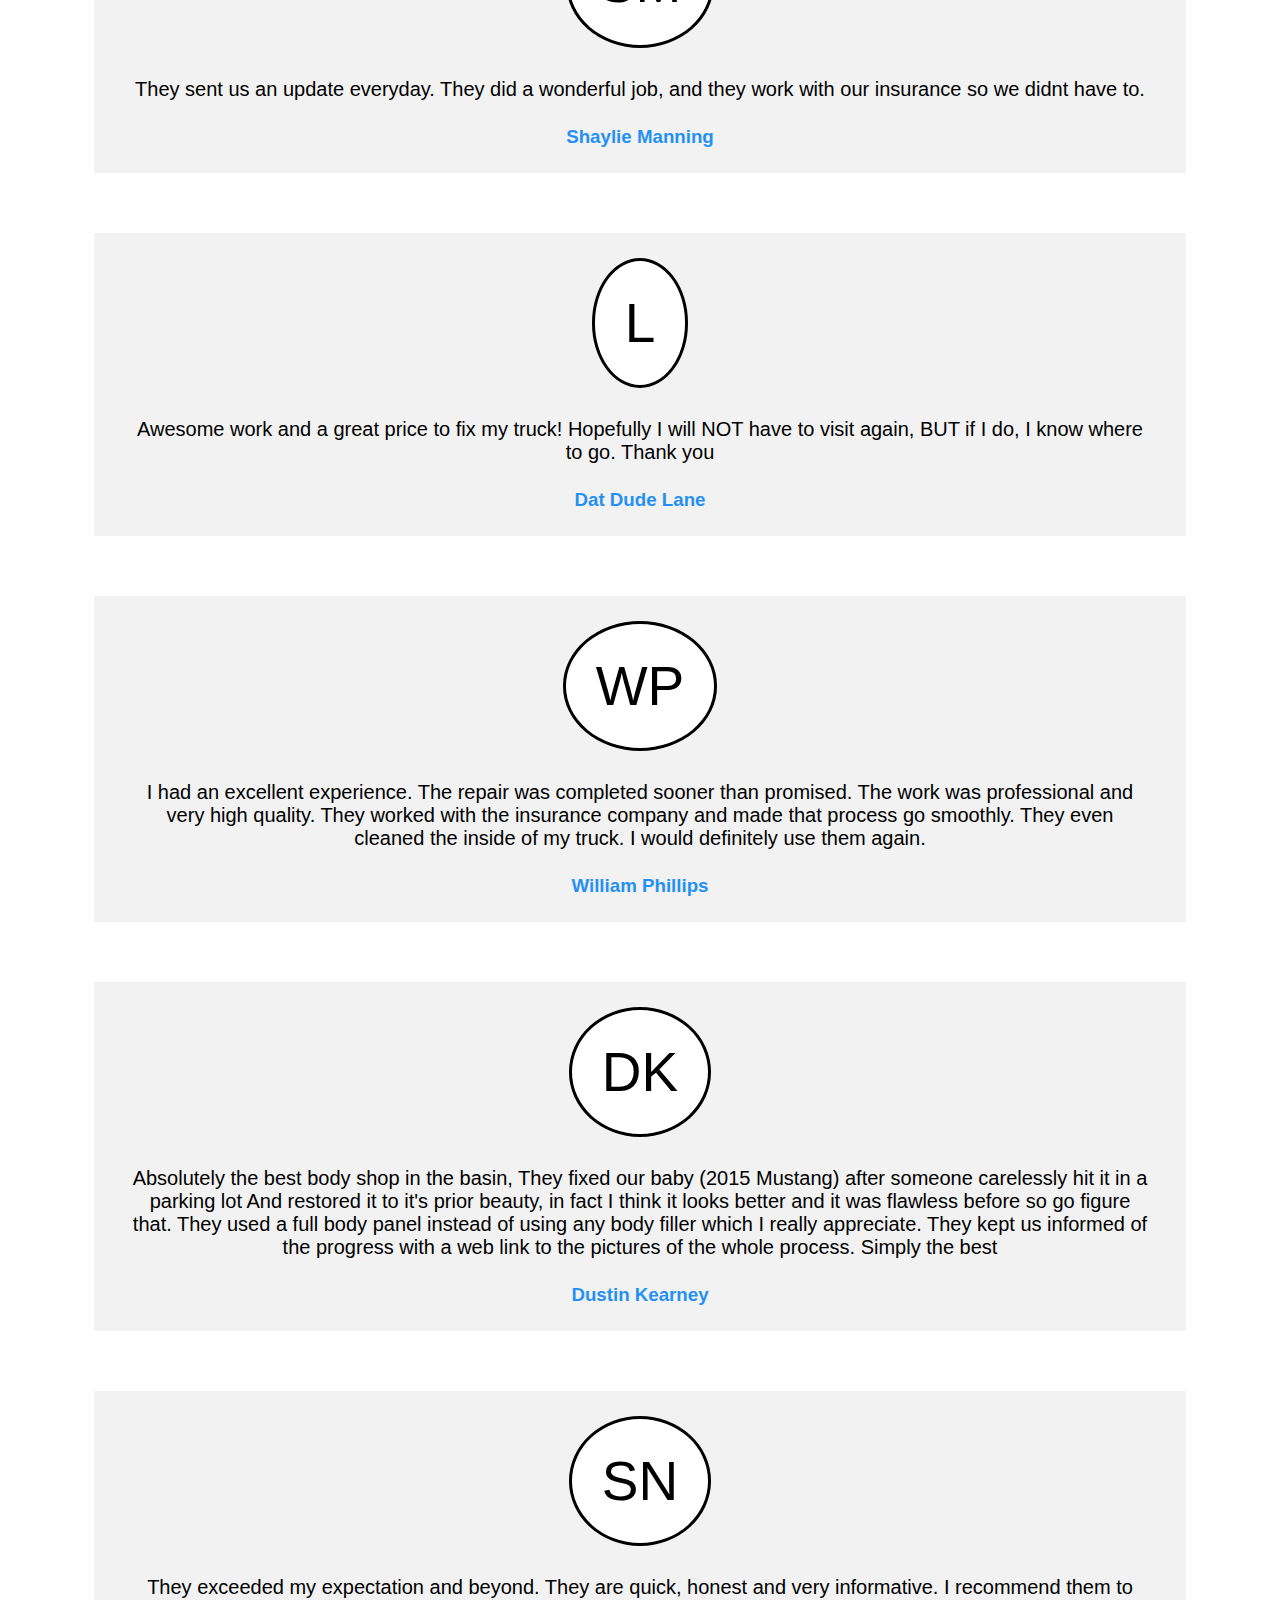
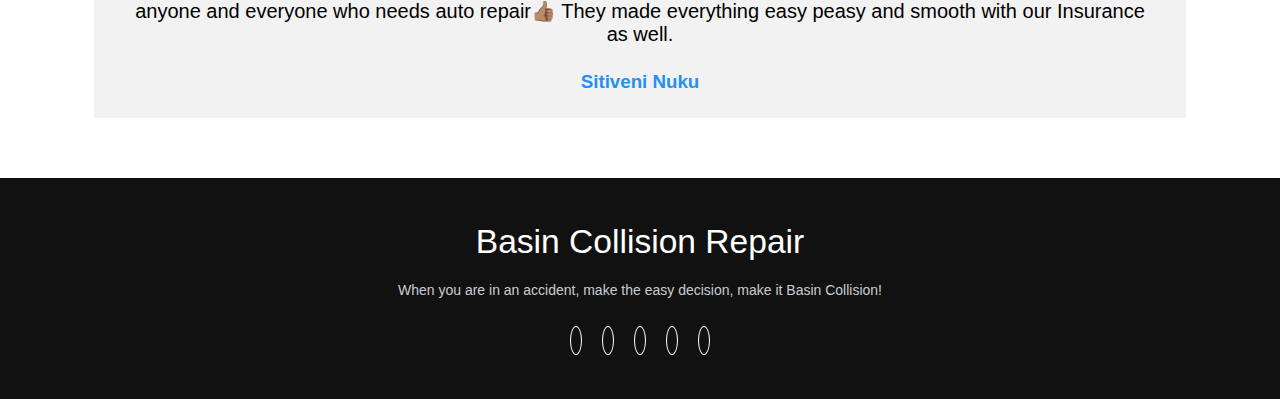
==== commit fa5cdfa5: "finished new color" ====
--- a/about.html
+++ b/about.html
@@ -30,7 +30,8 @@
     <ul>
       <li><a href="./index.html">Home</a></li>
       <li><a href="./contact.html">Contact Us</a></li>
-      <li><a href="./about.html">About Us</a></li>
+      <li><a href="./about.html">Reviews</a></li>
+      <li><a href="./about.html">Gallery</a></li>
     </ul>
   </div>
 </nav>
--- a/style.css
+++ b/style.css
@@ -1,4 +1,8 @@
 @import url(https://fonts.googleapis.com/css?family=Montserrat:400,700);
+
+:root {
+  --main-color: #9E2A2B;
+}
 
 * {
   margin: 0;
@@ -164,7 +168,7 @@
 
 .hero-text a {
   border: 1px solid black;
-  color: rgb(77, 36, 36);
+  color: var(--main-color);
   padding: 10px 25px;
   background-color: white;
   text-decoration: none;
@@ -224,7 +228,7 @@
   color: 2;
   font-size: 35px;
   margin-bottom: 20px;
-  color: rgb(77, 36, 36);
+  color: var(--main-color);
   font-weight: 800;
   text-align: center;
 }
@@ -233,15 +237,15 @@
   font-size: 18px;
   text-align: center;
   line-height: 25px;
+  margin-bottom: 25px;
 }
 
 .curls-text a {
-  margin-top: 25px;
   text-decoration: none;
   padding: 10px 25px;
   border: 1px solid black;
   border-radius: 25px;
-  color: rgb(77, 36, 36);
+  color: var(--main-color);
 }
 
 @media only screen and (max-width: 600px) {
@@ -299,7 +303,7 @@
   width: 80%;
   margin: 40px auto;
   padding: 40px 30px;
-  background-color: rgb(77, 36, 36);
+  background-color: var(--main-color);
 }
 
 .why-text {
@@ -376,7 +380,7 @@
 
 .basin h2 {
   font-family: monospace;
-  color: rgb(77, 36, 36);
+  color: var(--main-color);
   font-size: 40px;
   font-weight: 400;
   margin-bottom: 25px;
@@ -393,7 +397,7 @@
 .basin a {
   font-size: 20px;
   padding: 10px 25px;
-  color: rgb(77, 36, 36);
+  color: var(--main-color);
   background-color: white;
   border: 1px solid black;
   border-radius: 25px;
@@ -407,7 +411,7 @@
 
 .header {
   font-family: monospace;
-  color: rgb(77, 36, 36);
+  color: var(--main-color);
   font-size: 40px;
   font-weight: 400;
   margin-bottom: 25px;
@@ -450,66 +454,10 @@
   border: 1px solid black;
   border-radius: 35px;
   background-color: white;
-  color: rgb(77, 36, 36);
+  color: var(--main-color);
 }
 
 /* Products End */
-
-/* Before and After Start */
-
-.transformation {
-  margin: 40px 0;
-}
-
-.transformation h2 {
-  font-family: monospace;
-  color: rgb(245, 202, 210);
-  font-size: 40px;
-  font-weight: 400;
-  margin-bottom: 25px;
-  text-align: center;
-}
-
-.transformation h4 {
-  font-size: 35px;
-  text-align: center;
-  font-weight: 200;
-}
-
-.transformation-container {
-  display: flex;
-  justify-content: center;
-  align-items: center;
-  width: 100%;
-  margin: 30px auto;
-  flex-wrap: wrap;
-  background-color: rgba(245, 202, 210, 0.698);
-  width: 80%;
-}
-
-.transformation-examples {
-  display: flex;
-  justify-content: center;
-  align-items: center;
-  padding: 30px;
-  overflow: hidden;
-}
-
-.transformation-container img {
-  max-width: 250px;
-  width: 50%;
-  margin: 10px;
-  max-height: 300px;
-  box-shadow: 10px 5px 5px grey;
-}
-
-@media only screen and (max-width: 600px) {
-  .transformation-container {
-    width: 100%;
-  }
-}
-
-/* Before and After End */
 
 /* Footer Responsive Start */
 
@@ -577,7 +525,7 @@
 }
 
 .socials a:hover i {
-  color: rgb(77, 36, 36);
+  color: var(--main-color);
 }
 
 .footer-bottom {
@@ -650,7 +598,8 @@
   text-align: center;
   margin: 40px auto;
   font-size: 40px;
-  color: rgb(77, 36, 36);
+  color: var(--main-color);
+
 }
 
 .contact-me {
@@ -659,7 +608,7 @@
   display: flex;
   text-align: center;
   justify-content: center;
-  background-color: rgb(77, 36, 36);
+  background-color: var(--main-color);
   padding: 50px 0;
   margin-bottom: 40px;
 }
@@ -714,7 +663,7 @@
 .form-text h1 {
   font-size: 35px;
   margin-bottom: 15px;
-  color: rgb(77, 36, 36);
+  color: var(--main-color);
 }
 .form-text h4 {
   margin-bottom: 10px;
@@ -731,35 +680,6 @@
   cursor: pointer;
   color: black;
 }
-/* .form-container {
-  background-image: url(./images/contact-img.avif);
-  background-position: center;
-  background-size: cover;
-  display: flex;
-  justify-content: center;
-  align-items: center;
-}
-
-.form {
-  display: flex;
-  justify-content: center;
-  align-items: center;
-  background-color: black;
-  padding: 30px 20px;
-  border: 1px solid black;
-  border-radius: 20px;
-}
-
-.form label {
-  font-size: 18px;
-}
-
-.form input,
-.form textarea {
-  width: 100%;
-  padding: 10px 20px;
-  border-radius: 25px;
-} */
 
 @media only screen and (max-width: 600px) {
   .contact-me {
@@ -836,7 +756,7 @@
 
 .about-header h1{
   font-size: 35px;
-  color: rgb(77, 36, 36);
+  color: var(--main-color);
   margin: 40px 0 40px 0;
 }
 
